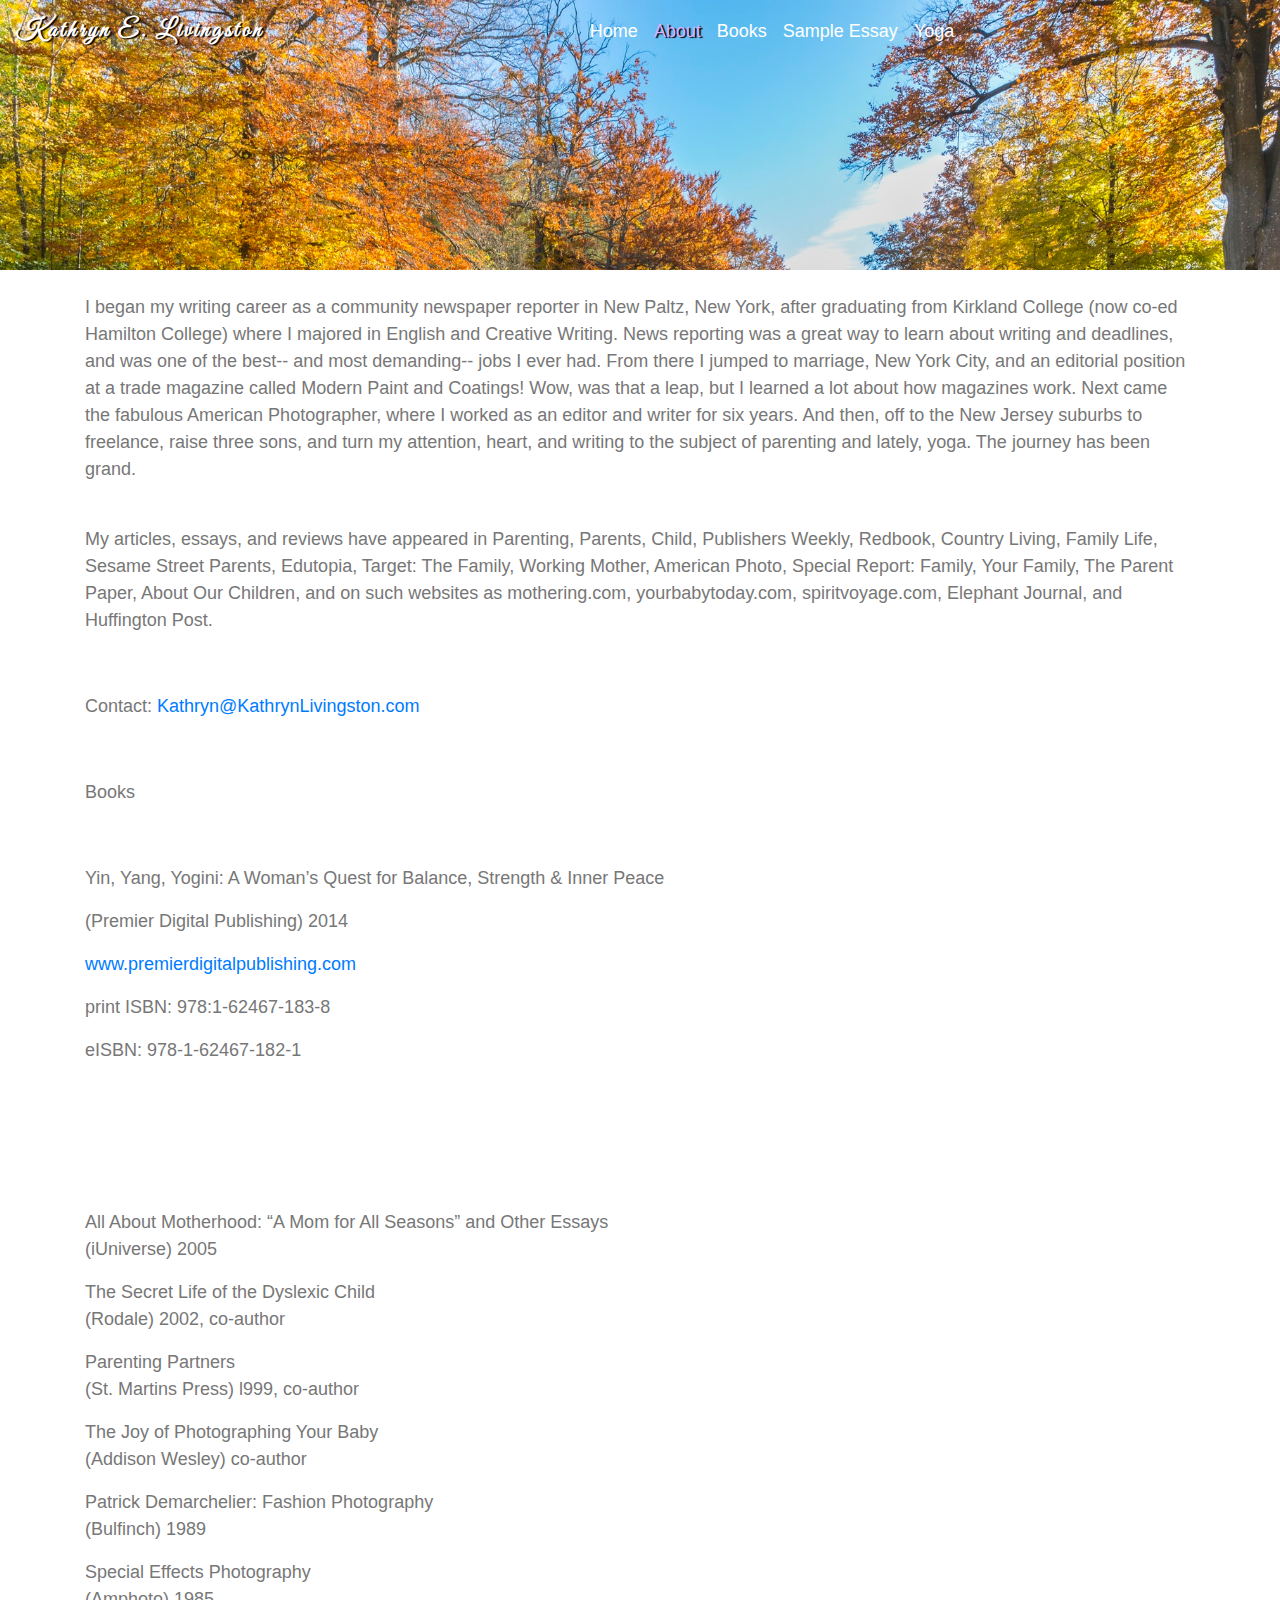
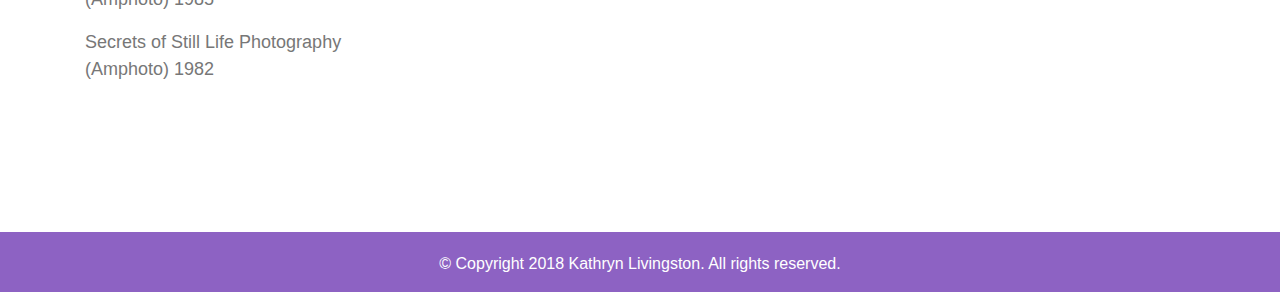
==== about.html @ 15015003 "adding the about, books, and sample pages" ====
<!DOCTYPE html>
<html lang="en-us">
<head>
	<meta charset="UTF-8">
  <meta name="viewport" content="width=device-width, initial-scale=1.0">
	<title>About Kathryn</title>
	<!-- Bootstrap -->
  <link rel="stylesheet" href="https://maxcdn.bootstrapcdn.com/bootstrap/4.0.0/css/bootstrap.min.css" integrity="sha384-Gn5384xqQ1aoWXA+058RXPxPg6fy4IWvTNh0E263XmFcJlSAwiGgFAW/dAiS6JXm" crossorigin="anonymous">
  <!-- jQuery -->
  <script src="https://code.jquery.com/jquery-3.2.1.slim.min.js" integrity="sha384-KJ3o2DKtIkvYIK3UENzmM7KCkRr/rE9/Qpg6aAZGJwFDMVNA/GpGFF93hXpG5KkN" crossorigin="anonymous"></script>
  <!-- Bootstrap js -->
  <script src="https://cdnjs.cloudflare.com/ajax/libs/popper.js/1.12.9/umd/popper.min.js" integrity="sha384-ApNbgh9B+Y1QKtv3Rn7W3mgPxhU9K/ScQsAP7hUibX39j7fakFPskvXusvfa0b4Q" crossorigin="anonymous"></script>
  <script src="https://maxcdn.bootstrapcdn.com/bootstrap/4.0.0/js/bootstrap.min.js" integrity="sha384-JZR6Spejh4U02d8jOt6vLEHfe/JQGiRRSQQxSfFWpi1MquVdAyjUar5+76PVCmYl" crossorigin="anonymous"></script>
  <!-- Google font -->
  <link href="https://fonts.googleapis.com/css?family=Great+Vibes" rel="stylesheet">
  <!-- Custom styles -->
  <link rel="stylesheet" type="text/css" href="assets/css/style.css" media="screen">
</head>
<body>
  <div class="wrapper">
    
    <div class="top top-about">
      <nav class="navbar navbar-expand-md navbar-dark">

        <a id="author" class="navbar-brand" href="#">Kathryn E. Livingston</a>
       
        <button class="navbar-toggler" type="button" data-toggle="collapse" data-target="#menu" aria-controls="menu" aria-expanded="false" aria-label="Toggle navigation">
          <span class="navbar-toggler-icon"></span>
        </button>

        <div class="collapse navbar-collapse" id="menu">
          <ul class="navbar-nav mx-auto">
            <li class="nav-item"><a class="nav-link" href="index.html">Home</a></li>
            <li class="nav-item active"><a class="nav-link" href="about.html">About</a></li>
            <li class="nav-item"><a class="nav-link" href="books.html">Books</a></li>
            <li class="nav-item"><a class="nav-link" href="sample.html">Sample Essay</a></li>
            <li class="nav-item"><a class="nav-link" href="yoga.html">Yoga</a></li>
          </ul>
        </div>

      </nav>
    </div>

    <div class="container">
      <div class="row">

        <div class="col pt-4 col-12">

          <p>I began my writing career as a community newspaper reporter in New Paltz, New York, after graduating from Kirkland College (now co-ed Hamilton College) where I majored in English and Creative Writing. News reporting was a great way to learn about writing and deadlines, and was one of the best-- and most demanding-- jobs I ever had. From there I jumped to marriage, New York City, and an editorial position at a trade magazine called Modern Paint and Coatings! Wow, was that a leap, but I learned a lot about how magazines work. Next came the fabulous American Photographer, where I worked as an editor and writer for six years. And then, off to the New Jersey suburbs to freelance, raise three sons, and turn my attention, heart, and writing to the subject of parenting and lately, yoga. The journey has been grand. <br /><br /></p>
          <p>My articles, essays, and reviews have appeared in Parenting, Parents, Child, Publishers Weekly, Redbook, Country Living, Family Life, Sesame Street Parents, Edutopia, Target: The Family, Working Mother, American Photo, Special Report: Family, Your Family, The Parent Paper, About Our Children, and on such websites as mothering.com, yourbabytoday.com, spiritvoyage.com, Elephant Journal, and Huffington Post. <br /></p>
          <p><br /></p>
          <p>Contact: <a title="mailto:Kathryn@KathrynLivingston.com" href="mailto:Kathryn@KathrynLivingston.com">Kathryn@KathrynLivingston.com</a><br /></p>
          <p> <br /></p>
          <p>Books<br /></p>
          <p><br /></p>
          <p><span>Yin, Yang, Yogini: A Woman’s Quest for Balance, Strength &amp; Inner Peace<br /></span></p>
          <p>(Premier Digital Publishing) 2014<br /></p>
          <p><a title="http://www.premierdigitalpublishing.com" href="http://www.premierdigitalpublishing.com">www.premierdigitalpublishing.com</a><br /></p>
          <p>print ISBN: 978:1-62467-183-8<br /></p>
          <p>eISBN: 978-1-62467-182-1<br /></p>
          <p><br /></p>
          <p><br /></p>
          <p><br /></p>
          <p><span>All About Motherhood: “A Mom for All Seasons” and Other Essays</span> <br />(iUniverse) 2005<br /></p>
          <p><span>The Secret Life of the Dyslexic Child <br /></span>(Rodale) 2002, co-author<br /></p>
          <p><span>Parenting Partners </span> <br />(St. Martins Press) l999, co-author<br /></p>
          <p><span>The Joy of Photographing Your Baby</span> <br />(Addison Wesley) co-author<br /></p>
          <p><span>Patrick Demarchelier: Fashion Photography</span> <br />(Bulfinch) 1989<br /></p>
          <p><span>Special Effects Photography</span> <br />(Amphoto) 1985<br /></p>
          <p><span>Secrets of Still Life Photography</span> <br />(Amphoto) 1982<br /></p>
          <p> </p>
        </div>

      </div> <!-- row -->    
    </div> <!-- container -->
  </div> <!-- wrapper -->

  <footer class="footer">&copy; Copyright 2018 Kathryn Livingston. All rights reserved.</footer>
</body>
</html>
---- assets/css/style.css ----
html {
  position: relative;
  min-height: 100%;
}

body {
  margin-bottom: 150px;
  font-family: Arial, "Helvetica Neue", Helvetica, sans-serif;
  font-size: 18px;
  color: #777777;
  display: flex;
  min-height: 100vh;
  flex-direction: column;
}

.navbar {
  background: transparent;
}

.navbar-toggler {
  background-color: grey;
}

.navbar-brand {
  font-family: 'Great Vibes', cursive;
  font-weight: 100;
  letter-spacing: 2px;
  color: white;
  font-size: 24px;
  text-shadow: 2px 1px 1px black;
}

.navbar-nav > .nav-item > .nav-link {
  color: white;
}

.navbar-nav > .nav-item > .nav-link:hover {
  color: #8D62C3;
  text-shadow: 2px 1px 1px black;
}

.navbar-nav > .nav-item.active > .nav-link {
  color: #d4b2ff;
  text-shadow: 2px 1px 1px black;
}

.top-about {
  background: url("../images/pexels-photo-223022.jpeg");
}

.top-books {
  background: url("../images/pexels-photo-256455.jpeg");
}

.top-sample {
  background: url("../images/pexels-photo-407294.jpeg");
}

.top-home {
  height: 400px;
  background: url("../images/pexels-photo-130304.jpeg");
}

.top {
  height: 270px;
  background-position: bottom;
  background-attachment: fixed;
  background-repeat: no-repeat;
  background-size: cover;
  width: 100%; 
  z-index: -1;
}

#author {
  font-family: 'Great Vibes', cursive;
  font-weight: 600;
  letter-spacing: 3px;
}

#bloggerImg {
  border: none;
  margin: 0.5em;
  height: 40px;
  width: 150px;
}

#portrait, #bookCover {
  height: 300px;
  width: 224px;
  border: 2px solid white;
}

#credit {
  position: absolute;
  left: 21%;
  bottom: 0;
  font-weight: 100;
  font-size: 12px;
}

.footer {
  color: #fff;
  font-size: 16px;
  text-align: center;
  padding: 20px;
  position: absolute;
  bottom: 0;
  width: 100%;
  height: 60px;
  margin-top: 30px;
  background: #8D62C3;
}

.wrapper {
  flex: 1 0 auto;
}
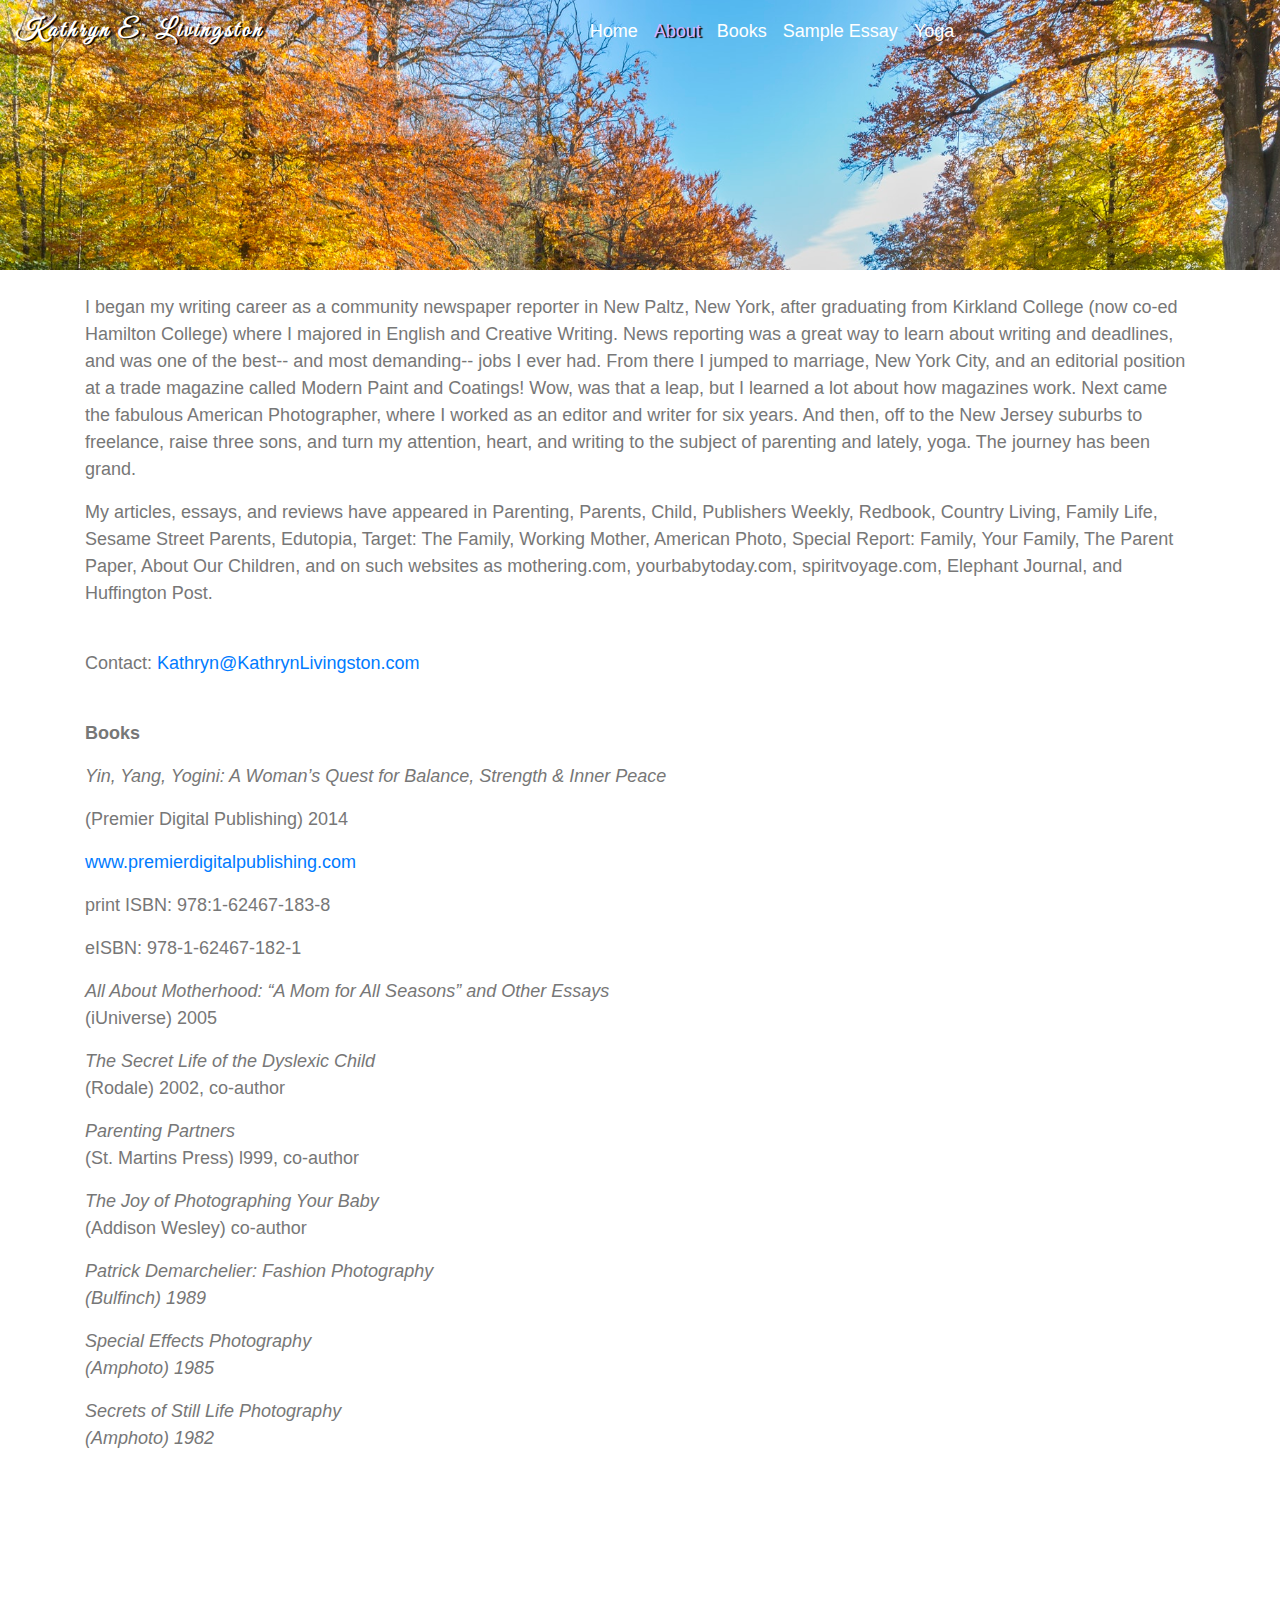
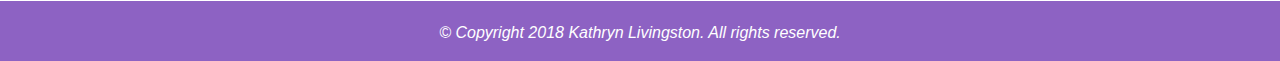
==== commit 6e922d14: "removing extra br tags previously created by iweb" ====
--- a/about.html
+++ b/about.html
@@ -46,28 +46,24 @@
 
         <div class="col pt-4 col-12">
 
-          <p>I began my writing career as a community newspaper reporter in New Paltz, New York, after graduating from Kirkland College (now co-ed Hamilton College) where I majored in English and Creative Writing. News reporting was a great way to learn about writing and deadlines, and was one of the best-- and most demanding-- jobs I ever had. From there I jumped to marriage, New York City, and an editorial position at a trade magazine called Modern Paint and Coatings! Wow, was that a leap, but I learned a lot about how magazines work. Next came the fabulous American Photographer, where I worked as an editor and writer for six years. And then, off to the New Jersey suburbs to freelance, raise three sons, and turn my attention, heart, and writing to the subject of parenting and lately, yoga. The journey has been grand. <br /><br /></p>
-          <p>My articles, essays, and reviews have appeared in Parenting, Parents, Child, Publishers Weekly, Redbook, Country Living, Family Life, Sesame Street Parents, Edutopia, Target: The Family, Working Mother, American Photo, Special Report: Family, Your Family, The Parent Paper, About Our Children, and on such websites as mothering.com, yourbabytoday.com, spiritvoyage.com, Elephant Journal, and Huffington Post. <br /></p>
-          <p><br /></p>
-          <p>Contact: <a title="mailto:Kathryn@KathrynLivingston.com" href="mailto:Kathryn@KathrynLivingston.com">Kathryn@KathrynLivingston.com</a><br /></p>
-          <p> <br /></p>
-          <p>Books<br /></p>
-          <p><br /></p>
-          <p><span>Yin, Yang, Yogini: A Woman’s Quest for Balance, Strength &amp; Inner Peace<br /></span></p>
-          <p>(Premier Digital Publishing) 2014<br /></p>
-          <p><a title="http://www.premierdigitalpublishing.com" href="http://www.premierdigitalpublishing.com">www.premierdigitalpublishing.com</a><br /></p>
-          <p>print ISBN: 978:1-62467-183-8<br /></p>
-          <p>eISBN: 978-1-62467-182-1<br /></p>
-          <p><br /></p>
-          <p><br /></p>
-          <p><br /></p>
-          <p><span>All About Motherhood: “A Mom for All Seasons” and Other Essays</span> <br />(iUniverse) 2005<br /></p>
-          <p><span>The Secret Life of the Dyslexic Child <br /></span>(Rodale) 2002, co-author<br /></p>
-          <p><span>Parenting Partners </span> <br />(St. Martins Press) l999, co-author<br /></p>
-          <p><span>The Joy of Photographing Your Baby</span> <br />(Addison Wesley) co-author<br /></p>
-          <p><span>Patrick Demarchelier: Fashion Photography</span> <br />(Bulfinch) 1989<br /></p>
-          <p><span>Special Effects Photography</span> <br />(Amphoto) 1985<br /></p>
-          <p><span>Secrets of Still Life Photography</span> <br />(Amphoto) 1982<br /></p>
+          <p>I began my writing career as a community newspaper reporter in New Paltz, New York, after graduating from Kirkland College (now co-ed Hamilton College) where I majored in English and Creative Writing. News reporting was a great way to learn about writing and deadlines, and was one of the best-- and most demanding-- jobs I ever had. From there I jumped to marriage, New York City, and an editorial position at a trade magazine called Modern Paint and Coatings! Wow, was that a leap, but I learned a lot about how magazines work. Next came the fabulous American Photographer, where I worked as an editor and writer for six years. And then, off to the New Jersey suburbs to freelance, raise three sons, and turn my attention, heart, and writing to the subject of parenting and lately, yoga. The journey has been grand.</p>
+          <p>My articles, essays, and reviews have appeared in Parenting, Parents, Child, Publishers Weekly, Redbook, Country Living, Family Life, Sesame Street Parents, Edutopia, Target: The Family, Working Mother, American Photo, Special Report: Family, Your Family, The Parent Paper, About Our Children, and on such websites as mothering.com, yourbabytoday.com, spiritvoyage.com, Elephant Journal, and Huffington Post.</p>
+          <br />
+          <p>Contact: <a title="mailto:Kathryn@KathrynLivingston.com" href="mailto:Kathryn@KathrynLivingston.com">Kathryn@KathrynLivingston.com</a></p>
+          <br />
+          <p><b>Books</b></p>
+          <p><i>Yin, Yang, Yogini: A Woman’s Quest for Balance, Strength &amp; Inner Peace</i></p>
+          <p>(Premier Digital Publishing) 2014</p>
+          <p><a title="http://www.premierdigitalpublishing.com" href="http://www.premierdigitalpublishing.com">www.premierdigitalpublishing.com</a></p>
+          <p>print ISBN: 978:1-62467-183-8</p>
+          <p>eISBN: 978-1-62467-182-1</p>
+          <p><i>All About Motherhood: “A Mom for All Seasons” and Other Essays</i><br />(iUniverse) 2005</p>
+          <p><i>The Secret Life of the Dyslexic Child</i><br />(Rodale) 2002, co-author</p>
+          <p><i>Parenting Partners </i> <br />(St. Martins Press) l999, co-author</p>
+          <p><i>The Joy of Photographing Your Baby</i> <br />(Addison Wesley) co-author</p>
+          <p><i>Patrick Demarchelier: Fashion Photography</span> <br />(Bulfinch) 1989</p>
+          <p><i>Special Effects Photography</i> <br />(Amphoto) 1985</p>
+          <p><i>Secrets of Still Life Photography</i> <br />(Amphoto) 1982</p>
           <p> </p>
         </div>
 
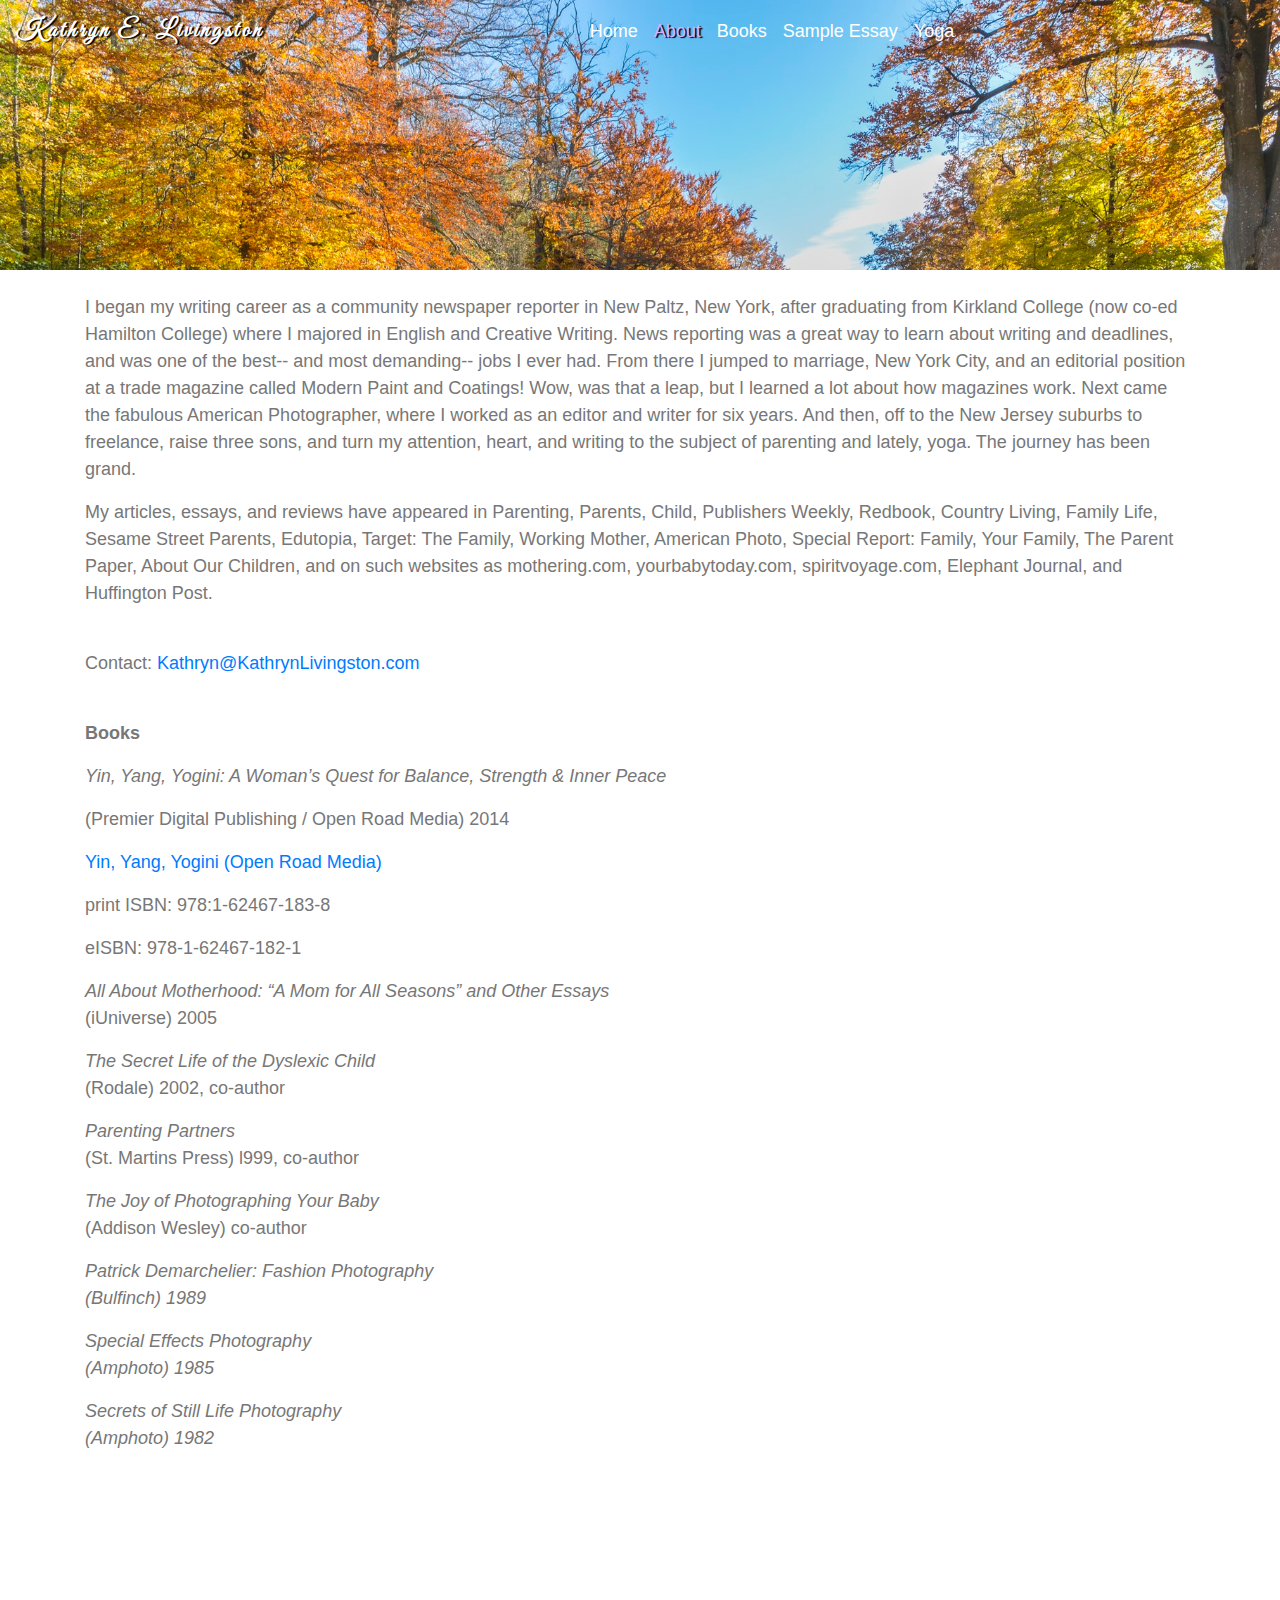
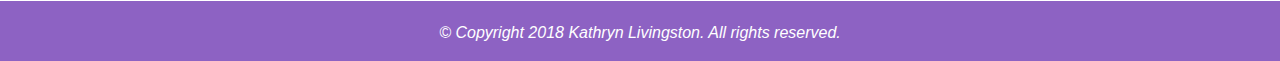
==== commit 20fdc00a: "repair publisher link" ====
--- a/about.html
+++ b/about.html
@@ -53,8 +53,8 @@
           <br />
           <p><b>Books</b></p>
           <p><i>Yin, Yang, Yogini: A Woman’s Quest for Balance, Strength &amp; Inner Peace</i></p>
-          <p>(Premier Digital Publishing) 2014</p>
-          <p><a title="http://www.premierdigitalpublishing.com" href="http://www.premierdigitalpublishing.com">www.premierdigitalpublishing.com</a></p>
+          <p>(Premier Digital Publishing / Open Road Media) 2014</p>
+          <p><a title="https://openroadmedia.com/ebook/yin-yang-yogini/9781497668621" href="https://openroadmedia.com/ebook/yin-yang-yogini/9781497668621">Yin, Yang, Yogini (Open Road Media)</a></p>
           <p>print ISBN: 978:1-62467-183-8</p>
           <p>eISBN: 978-1-62467-182-1</p>
           <p><i>All About Motherhood: “A Mom for All Seasons” and Other Essays</i><br />(iUniverse) 2005</p>
--- a/assets/css/style.css
+++ b/assets/css/style.css
@@ -56,6 +56,10 @@
   background: url("../images/pexels-photo-407294.jpeg");
 }
 
+.top-yoga {
+  background: url("../images/adventure-balance-balanced-7640.jpg");
+}
+
 .top-home {
   height: 400px;
   background: url("../images/pexels-photo-130304.jpeg");
@@ -90,14 +94,6 @@
   border: 2px solid white;
 }
 
-#credit {
-  position: absolute;
-  left: 21%;
-  bottom: 0;
-  font-weight: 100;
-  font-size: 12px;
-}
-
 .footer {
   color: #fff;
   font-size: 16px;
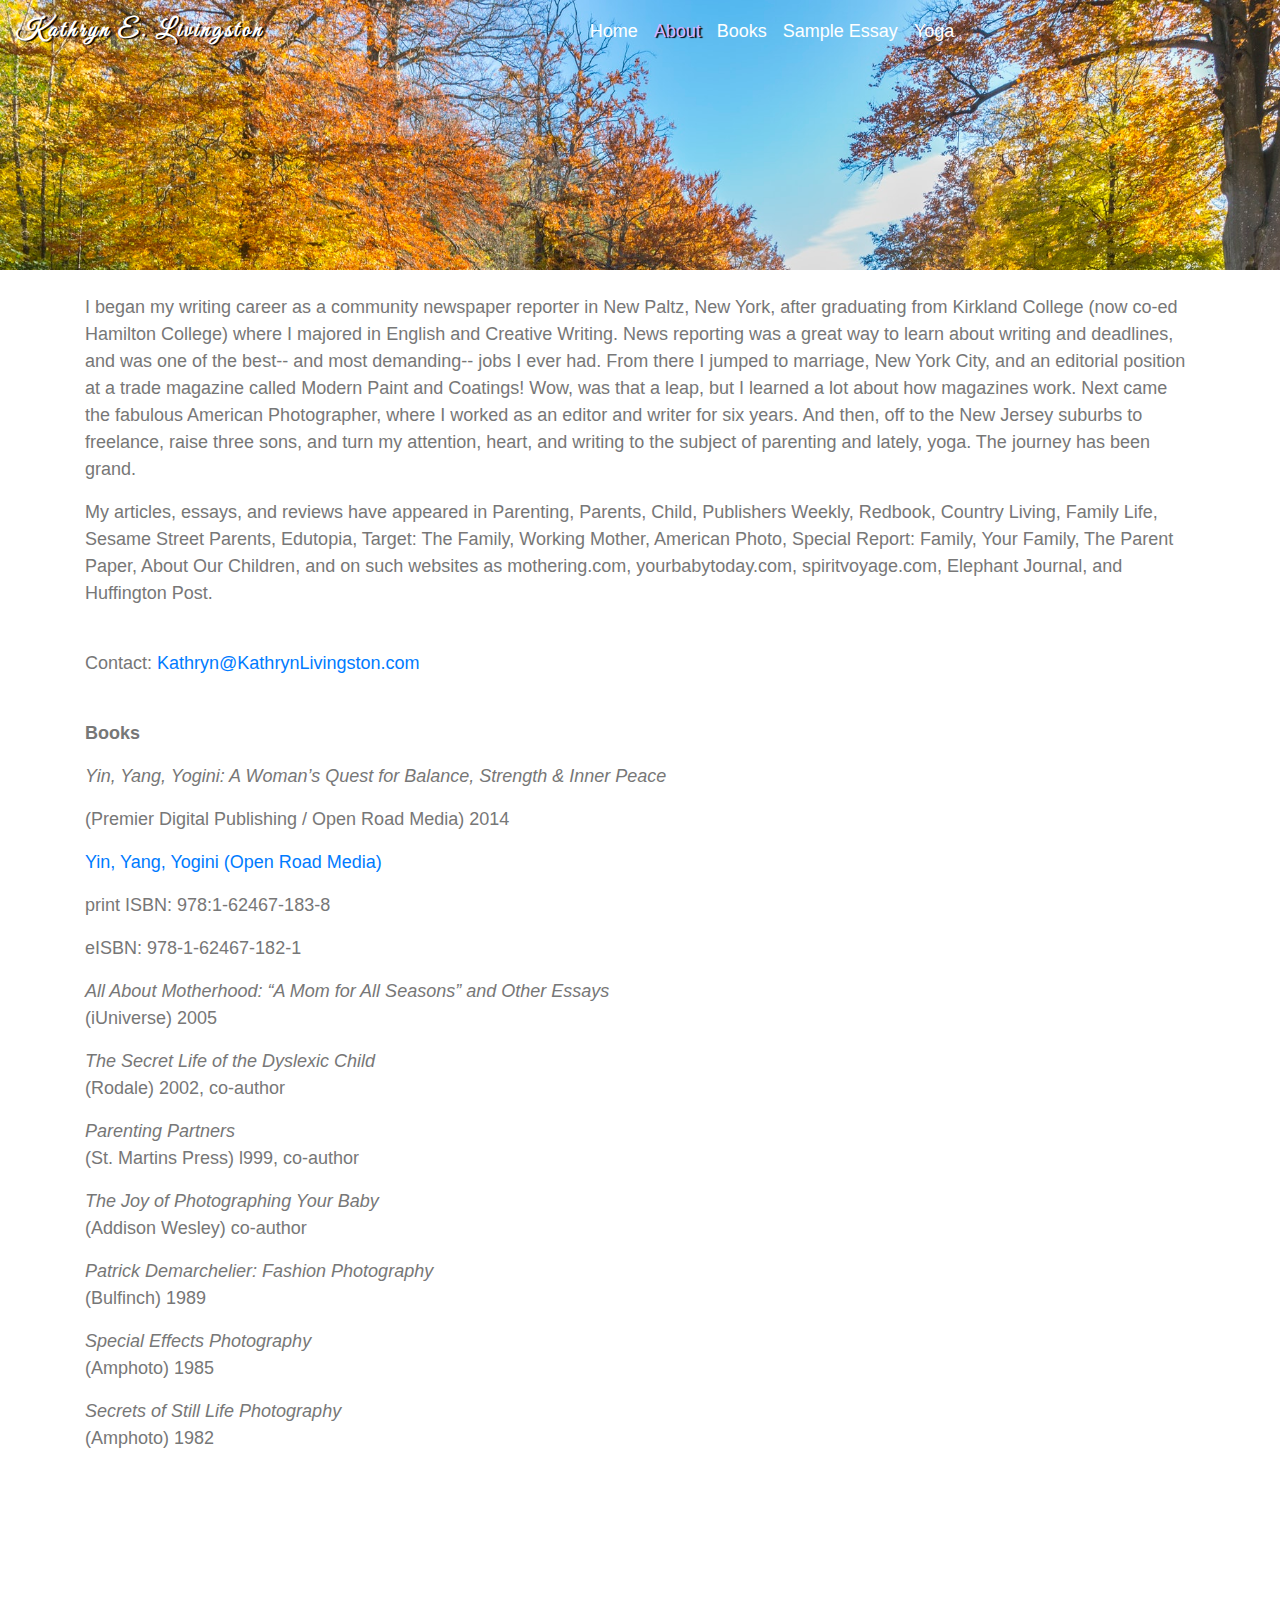
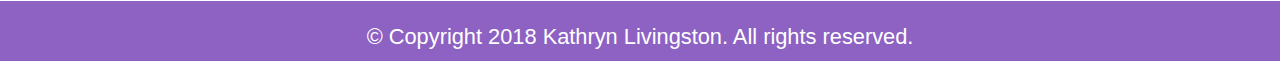
==== commit a6c9a95a: "repair about page footer" ====
--- a/about.html
+++ b/about.html
@@ -57,11 +57,11 @@
           <p><a title="https://openroadmedia.com/ebook/yin-yang-yogini/9781497668621" href="https://openroadmedia.com/ebook/yin-yang-yogini/9781497668621">Yin, Yang, Yogini (Open Road Media)</a></p>
           <p>print ISBN: 978:1-62467-183-8</p>
           <p>eISBN: 978-1-62467-182-1</p>
-          <p><i>All About Motherhood: “A Mom for All Seasons” and Other Essays</i><br />(iUniverse) 2005</p>
-          <p><i>The Secret Life of the Dyslexic Child</i><br />(Rodale) 2002, co-author</p>
+          <p><i>All About Motherhood: “A Mom for All Seasons” and Other Essays</i> <br />(iUniverse) 2005</p>
+          <p><i>The Secret Life of the Dyslexic Child</i> <br />(Rodale) 2002, co-author</p>
           <p><i>Parenting Partners </i> <br />(St. Martins Press) l999, co-author</p>
           <p><i>The Joy of Photographing Your Baby</i> <br />(Addison Wesley) co-author</p>
-          <p><i>Patrick Demarchelier: Fashion Photography</span> <br />(Bulfinch) 1989</p>
+          <p><i>Patrick Demarchelier: Fashion Photography</i> <br />(Bulfinch) 1989</p>
           <p><i>Special Effects Photography</i> <br />(Amphoto) 1985</p>
           <p><i>Secrets of Still Life Photography</i> <br />(Amphoto) 1982</p>
           <p> </p>
--- a/assets/css/style.css
+++ b/assets/css/style.css
@@ -45,18 +45,22 @@
 }
 
 .top-about {
+  height: 270px;
   background: url("../images/pexels-photo-223022.jpeg");
 }
 
 .top-books {
+  height: 270px;
   background: url("../images/pexels-photo-256455.jpeg");
 }
 
 .top-sample {
+  height: 270px;
   background: url("../images/pexels-photo-407294.jpeg");
 }
 
 .top-yoga {
+  height: 270px;
   background: url("../images/adventure-balance-balanced-7640.jpg");
 }
 
@@ -66,12 +70,11 @@
 }
 
 .top {
-  height: 270px;
   background-position: bottom;
   background-attachment: fixed;
   background-repeat: no-repeat;
   background-size: cover;
-  width: 100%; 
+  width: 100%;
   z-index: -1;
 }
 
@@ -96,7 +99,7 @@
 
 .footer {
   color: #fff;
-  font-size: 16px;
+  font-size: calc(1vw + 1vh);
   text-align: center;
   padding: 20px;
   position: absolute;
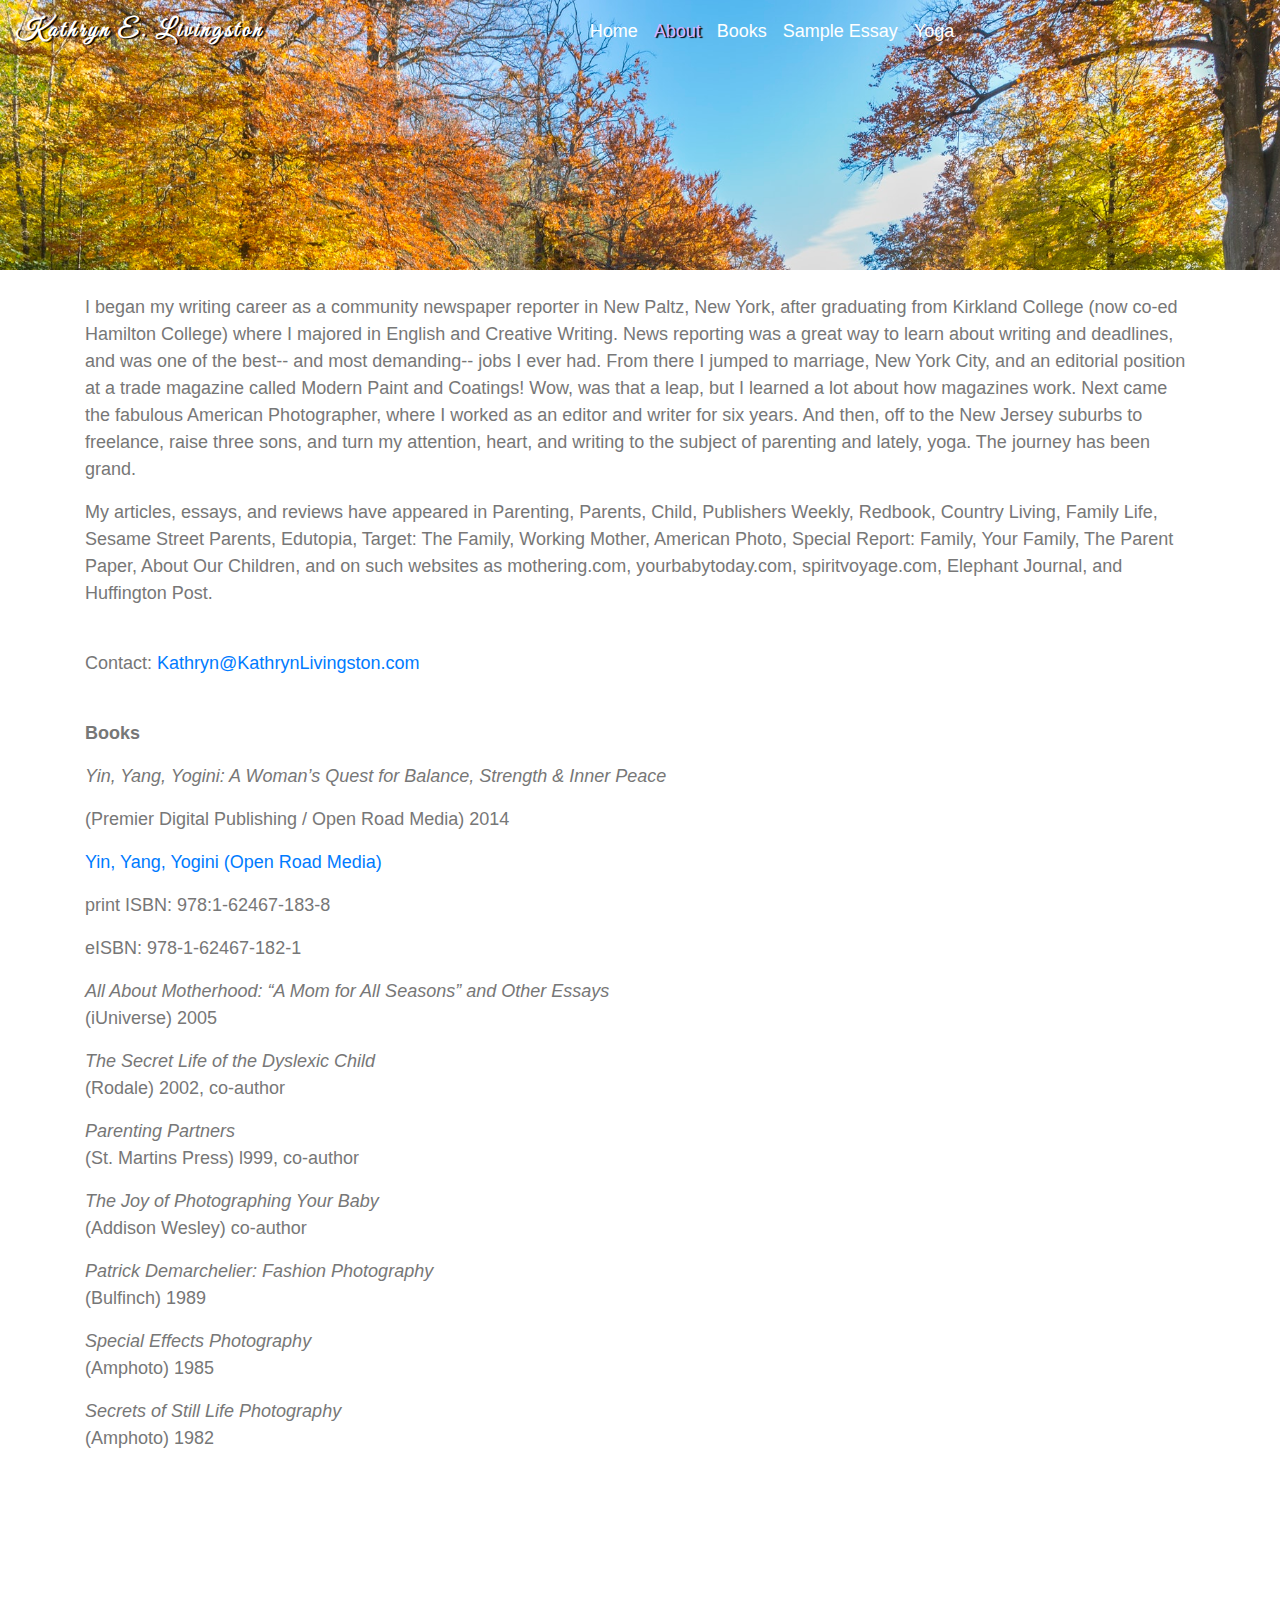
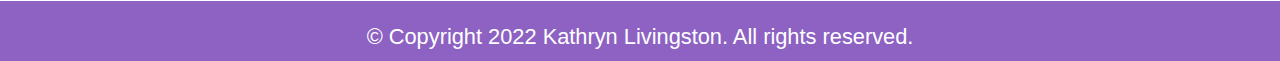
==== commit 9a0b4d16: "Update copyright date" ====
--- a/about.html
+++ b/about.html
@@ -71,6 +71,6 @@
     </div> <!-- container -->
   </div> <!-- wrapper -->
 
-  <footer class="footer">&copy; Copyright 2018 Kathryn Livingston. All rights reserved.</footer>
+  <footer class="footer">&copy; Copyright 2022 Kathryn Livingston. All rights reserved.</footer>
 </body>
 </html>--- a/assets/css/style.css
+++ b/assets/css/style.css
@@ -95,6 +95,7 @@
   height: 300px;
   width: 224px;
   border: 2px solid white;
+  border-radius: 5px;
 }
 
 .footer {
@@ -112,4 +113,11 @@
 
 .wrapper {
   flex: 1 0 auto;
+}
+
+@media only screen
+and (max-device-width : 640px) {
+  .top {
+    background-attachment: scroll;
+  }
 }